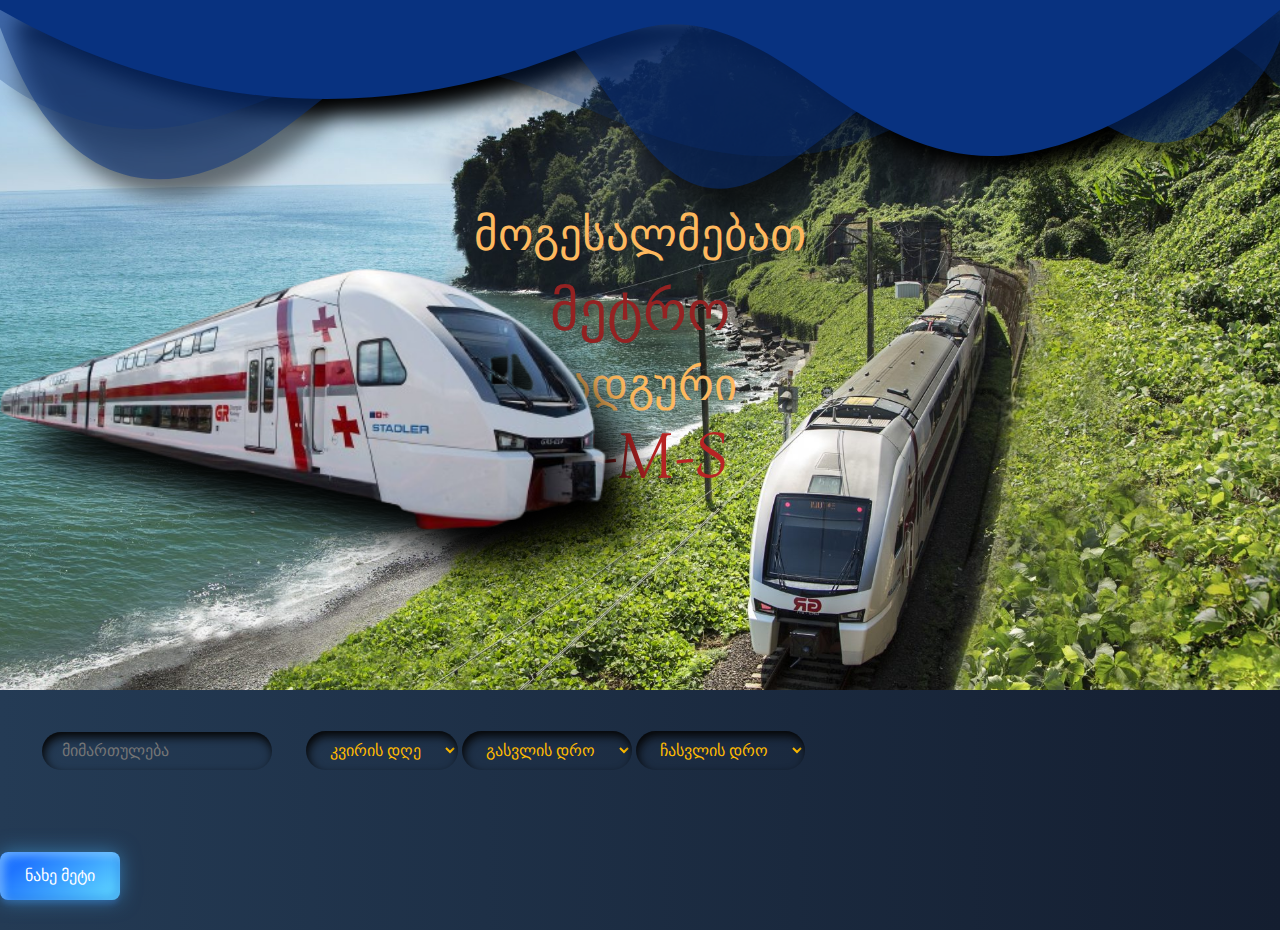
==== index.html @ 3db3ed28 "საბოლოო პროქტი მარტო დასამატებელი ::1 უნდა დავმატოთ ყიდვის ღილაკი რომელზე დაჭერის დროს ამოვა alert  " ====
<!DOCTYPE html>
<html lang="en">
<head>
    <meta charset="UTF-8">
    <meta name="viewport" content="width=device-width, initial-scale=1.0">
    <title>Train</title>
    <link rel="stylesheet" href="sctyle.css">
    <link rel="preconnect" href="https://fonts.googleapis.com">
<link rel="preconnect" href="https://fonts.gstatic.com" crossorigin>
<link href="https://fonts.googleapis.com/css2?family=Bona+Nova+SC:ital,wght@0,400;0,700;1,400&family=Oswald:wght@200..700&display=swap" rel="stylesheet">
</head>
<body>
<header>
   <div class="custom-shape-divider-top-1738735343">
    <svg data-name="Layer 1" xmlns="http://www.w3.org/2000/svg" viewBox="0 0 1200 120" preserveAspectRatio="none">
        <path d="M0,0V46.29c47.79,22.2,103.59,32.17,158,28,70.36-5.37,136.33-33.31,206.8-37.5C438.64,32.43,512.34,53.67,583,72.05c69.27,18,138.3,24.88,209.4,13.08,36.15-6,69.85-17.84,104.45-29.34C989.49,25,1113-14.29,1200,52.47V0Z" opacity=".25" class="shape-fill"></path>
        <path d="M0,0V15.81C13,36.92,27.64,56.86,47.69,72.05,99.41,111.27,165,111,224.58,91.58c31.15-10.15,60.09-26.07,89.67-39.8,40.92-19,84.73-46,130.83-49.67,36.26-2.85,70.9,9.42,98.6,31.56,31.77,25.39,62.32,62,103.63,73,40.44,10.79,81.35-6.69,119.13-24.28s75.16-39,116.92-43.05c59.73-5.85,113.28,22.88,168.9,38.84,30.2,8.66,59,6.17,87.09-7.5,22.43-10.89,48-26.93,60.65-49.24V0Z" opacity=".5" class="shape-fill"></path>
        <path d="M0,0V5.63C149.93,59,314.09,71.32,475.83,42.57c43-7.64,84.23-20.12,127.61-26.46,59-8.63,112.48,12.24,165.56,35.4C827.93,77.22,886,95.24,951.2,90c86.53-7,172.46-45.71,248.8-84.81V0Z" class="shape-fill"></path>
    </svg>
</div>
  <section class="dasawyisi">  
    <p >მოგესალმებათ <span>მეტრო</span> სადგური <h1>G-M-S</h1></p>
  </section>


  <div class="train-left">
    <img src="img/train-left.png" alt="">
  </div>  
</header>


<main>

  <section class="chos">
  <input type="text" class="inp" placeholder="მიმართულება">
    
  <select class="sel-day">
      <option value="-1">კვირის დღე</option>
  </select>

  <select class="sel-departure">
      <option value="-1">გასვლის დრო</option>
  </select>

  <select class="sel-arrival">
      <option value="-1">ჩასვლის დრო</option>
  </select>
</section>
  <div class="cont">
    
  </div>


  <button class="btn-more">ნახე მეტი</button>

  
</main>
<footer>
</footer>



    <script src="script.js"></script>
</body>
</html>
---- sctyle.css ----
/* http://meyerweb.com/eric/tools/css/reset/
v2.0 | 20110126
License: none (public domain)
*/
html, body, div, span, applet, object, iframe,
h1, h2, h3, h4, h5, h6, p, blockquote, pre,
a, abbr, acronym, address, big, cite, code,
del, dfn, em, img, ins, kbd, q, s, samp,
small, strike, strong, sub, sup, tt, var,
b, u, i, center,
dl, dt, dd, ol, ul, li,
fieldset, form, label, legend,
table, caption, tbody, tfoot, thead, tr, th, td,
article, aside, canvas, details, embed,
figure, figcaption, footer, header, hgroup, 
menu, nav, output, ruby, section, summary,
time, mark, audio, video {
  margin: 0;
  padding: 0;
  border: 0;
  font-size: 100%;
  font: inherit;
  vertical-align: baseline;
}
/* HTML5 display-role reset for older browsers */
article, aside, details, figcaption, figure, 
footer, header, hgroup, menu, nav, section {
  display: block;
}
body {
  line-height: 1;
}
ol, ul {
  list-style: none;
}
blockquote, q {
  quotes: none;
}
blockquote:before, blockquote:after,
q:before, q:after {
  content: '';
  content: none;
}
table {
  border-collapse: collapse;
  border-spacing: 0;
}



body {
    background: url(img/ბათუმი-scaled.jpg);
  background-repeat: no-repeat;
  background-size: cover;
  background-position: center;
  background-attachment: fixed;
  scroll-behavior: smooth;
}
main {
  background: #141E30; 
  background: -webkit-linear-gradient(to right, #243B55, #141E30);  
  background: linear-gradient(to right, #243B55, #141E30); 
  height: 100%;
  padding-bottom: 30px;
}
.custom-shape-divider-top-1738735343 {
  position: absolute;
  top: 0;
  left: 0;
  width: 100%;
  overflow: hidden;
  line-height: 0;
  filter: drop-shadow(15px 18px 10px black);
}

.custom-shape-divider-top-1738735343 svg {
  position: relative;
  display: block;
  width: calc(100% + 1.3px);
  height: 206px;
}
.custom-shape-divider-top-1738735343 .shape-fill {
  fill: #083280;
  box-shadow: 5px 7px 14px black;
}

.dasawyisi {  
  font-family: Arial, sans-serif;
  color: rgb(254, 185, 94);
  margin: 200px auto;
  text-align: center;
  font-size: 45px;
  line-height: 70px;
  width: 310px;
  justify-items: center;
}
.dasawyisi span {
  color: #942222;
  font-size: 55px;
  font-family: "Oswald", serif;
  font-optical-sizing: auto;
  font-weight: 500;
  font-style: normal
}
.dasawyisi h1 {
  font-family: "Bona Nova SC", serif;
  font-weight: 400;
  font-style: italic;
  font-size: 65px;
  color: #b82424;
}


.train-left {
  position: absolute;
  top: 90px;
  left: -80px;
}
.train-left img {
  width: 800px;
  height: auto;
  filter: drop-shadow(30px 40px 20px black);
}


#nameSelect {
  background: rgb(76,9,131);
  background: radial-gradient(circle, rgba(76,9,131,1) 0%, rgba(3,36,77,1) 100%);
  color: rgb(0, 0, 0);
  padding: 10px;
  border: 1px solid black;
  border-radius: 5px;
  font-size: 20px;
  text-align: center;
  margin: 6% auto; 
  display: flex;
  justify-content: center;
  justify-items: center;
  align-items: center;
  align-content: center; 
}


@import url('https://fonts.googleapis.com/css2?family=Poppins:wght@300;400;600&display=swap');

.cont {
    display: grid;
    grid-template-columns: repeat(auto-fit, minmax(420px, 1fr)); 
    gap: 20px;
    justify-content: center;
    padding: 20px;
}

.mat {
    background: linear-gradient(135deg, #6A5ACD, #483D8B); 
    color: white;
    font-family: 'Poppins', sans-serif;
    padding: 15px;
    border-radius: 12px;
    box-shadow: 4px 4px 10px rgba(0, 0, 0, 0.2);
    text-align: center;
    transition: transform 0.3s ease, box-shadow 0.3s ease;
}

.mat:hover {
    transform: translateY(-5px);
    box-shadow: 6px 6px 15px rgba(0, 0, 0, 0.3);
}

.name {
    font-size: 20px;
    font-weight: 600;
}

.from, .to, .departure, .arrive {
    font-size: 14px;
    font-weight: 400;
    margin: 5px 0;
}

.bntOne {
    display: inline-block;
    margin-top: 10px;
    padding: 8px 12px;
    background: #FF6347; 
    text-decoration: none;
    border-radius: 6px;
    font-weight: 600;
    transition: background 0.3s ease;
}

.bntOne:hover {
    background: #D65040;
}

.see-more {
  display: block;
  margin: auto;
  margin-top: 20px;
  padding: 10px 20px;
  background: #FF6347; 
  color: white;
  font-family: 'Poppins', sans-serif;
  font-size: 16px;
  font-weight: 600;
  border: none;
  border-radius: 6px;
  cursor: pointer;
  transition: background 0.3s ease;
}

.see-more:hover {
  background: #D65040;
}

.asarch {
  width: 100%;
  height: 70px;
  background: #007bff;
}

.btn-more {
  margin:  auto;
  --clr-font-main: hsla(0 0% 20% / 100);
  --btn-bg-1: hsla(194 100% 69% / 1);
  --btn-bg-2: hsla(217 100% 56% / 1);
  --btn-bg-color: hsla(360 100% 100% / 1);
  --radii: 0.5em;
  cursor: pointer;
  padding: 0.9em 1.4em;
  min-width: 120px;
  min-height: 44px;
  font-size: var(--size, 1rem);
  font-weight: 500;
  transition: 0.8s;
  background-size: 280% auto;
  background-image: linear-gradient(
    325deg,
    var(--btn-bg-2) 0%,
    var(--btn-bg-1) 55%,
    var(--btn-bg-2) 90%
  );
  border: none;
  border-radius: var(--radii);
  color: var(--btn-bg-color);
  box-shadow:
    0px 0px 20px rgba(71, 184, 255, 0.5),
    0px 5px 5px -1px rgba(58, 125, 233, 0.25),
    inset 4px 4px 8px rgba(175, 230, 255, 0.5),
    inset -4px -4px 8px rgba(19, 95, 216, 0.35);
}

.btn-more:hover {
  background-position: right top;
}

.btn-more:is(:focus, :focus-visible, :active) {
  outline: none;
  box-shadow:
    0 0 0 3px var(--btn-bg-color),
    0 0 0 6px var(--btn-bg-2);
}

@media (prefers-reduced-motion: reduce) {
  .btn-more {
    transition: linear;
  }
}

.inp {
  margin: 30px;
  background: none;
  border: none;
  outline: none;
  max-width: 190px;
  padding: 10px 20px;
  font-size: 16px;
  border-radius: 9999px;
  box-shadow: inset 2px 5px 10px rgb(5, 5, 5);
  color: #ffbb00;
}
.sel-day {
  background: none;
  border: none;
  outline: none;
  max-width: 190px;
  padding: 10px 20px;
  font-size: 16px;
  border-radius: 9999px;
  box-shadow: inset 2px 5px 10px rgb(5, 5, 5);
  color: #ffbb00;
}
.sel-arrival{
  background: none;
  border: none;
  outline: none;
  max-width: 190px;
  padding: 10px 20px;
  font-size: 16px;
  border-radius: 9999px;
  box-shadow: inset 2px 5px 10px rgb(5, 5, 5);
  color: #ffbb00;
}
.sel-departure {
  background: none;
  border: none;
  outline: none;
  max-width: 190px;
  padding: 10px 20px;
  font-size: 16px;
  border-radius: 9999px;
  box-shadow: inset 2px 5px 10px rgb(5, 5, 5);
  color: #ffbb00;
}
.chos {
  padding: 12px;
}


@media (max-width: 1218px) {
    .train-left {
      position: absolute;
      top: 180px;
      left: -50px;
    }
    .train-left img {
      width: 400px;
      height: auto;
      filter: drop-shadow(30px 40px 20px black);
    }
}
@media (max-width: 768px) {
    .cont {
        grid-template-columns: repeat(auto-fit, minmax(180px, 1fr));
    }
    .train-left {
      display: none !important;
    }
}
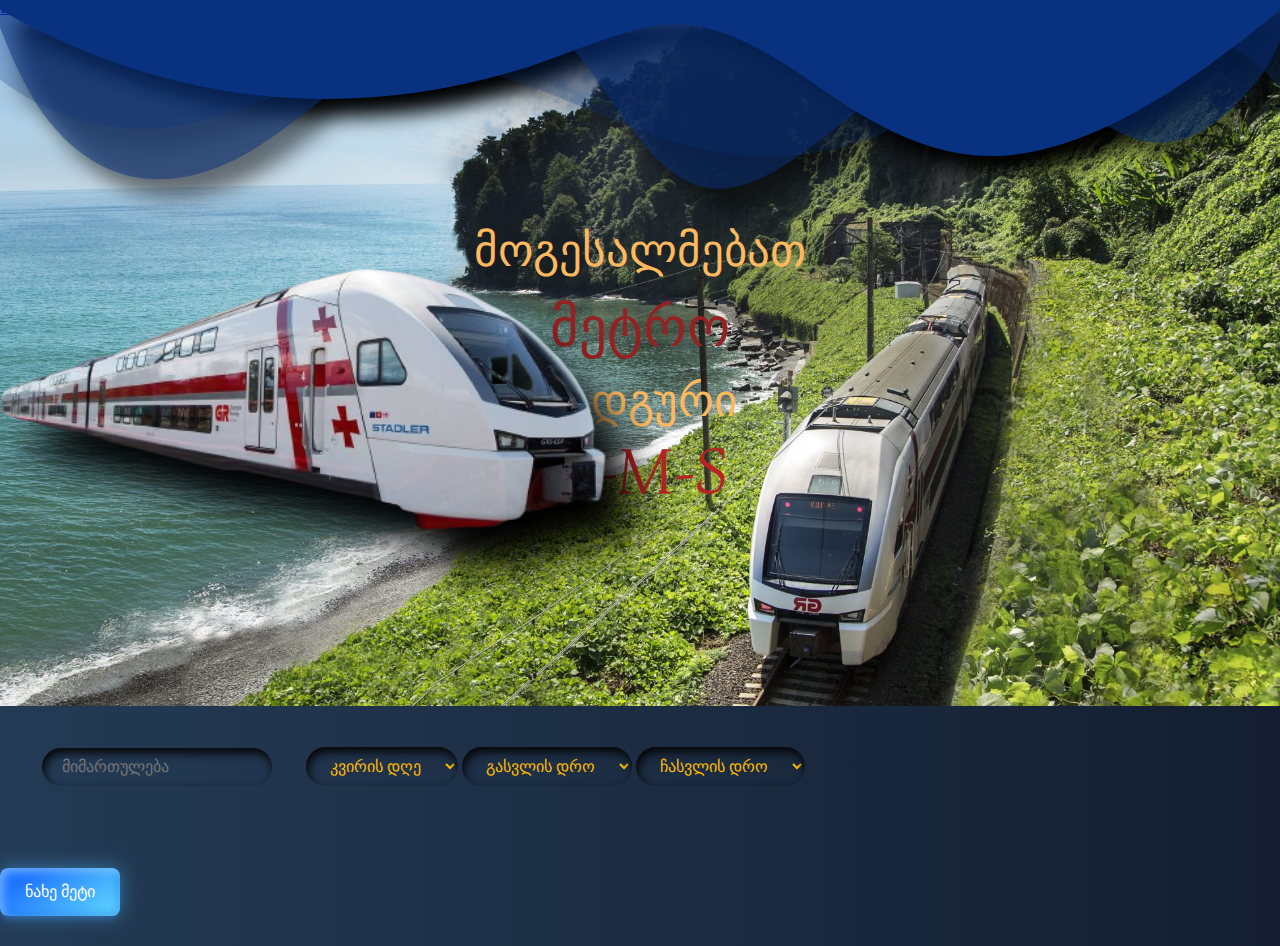
==== commit dc08641b: "პატარა ცვლილევევი login თან დაკავშირებით" ====
--- a/index.html
+++ b/index.html
@@ -3,25 +3,29 @@
 <head>
     <meta charset="UTF-8">
     <meta name="viewport" content="width=device-width, initial-scale=1.0">
-    <title>Train</title>
+    <title>G-M-S</title>
     <link rel="stylesheet" href="sctyle.css">
     <link rel="preconnect" href="https://fonts.googleapis.com">
 <link rel="preconnect" href="https://fonts.gstatic.com" crossorigin>
 <link href="https://fonts.googleapis.com/css2?family=Bona+Nova+SC:ital,wght@0,400;0,700;1,400&family=Oswald:wght@200..700&display=swap" rel="stylesheet">
+<link rel="icon" type="image/png" href="img/logo.png">
 </head>
 <body>
 <header>
+
    <div class="custom-shape-divider-top-1738735343">
     <svg data-name="Layer 1" xmlns="http://www.w3.org/2000/svg" viewBox="0 0 1200 120" preserveAspectRatio="none">
         <path d="M0,0V46.29c47.79,22.2,103.59,32.17,158,28,70.36-5.37,136.33-33.31,206.8-37.5C438.64,32.43,512.34,53.67,583,72.05c69.27,18,138.3,24.88,209.4,13.08,36.15-6,69.85-17.84,104.45-29.34C989.49,25,1113-14.29,1200,52.47V0Z" opacity=".25" class="shape-fill"></path>
         <path d="M0,0V15.81C13,36.92,27.64,56.86,47.69,72.05,99.41,111.27,165,111,224.58,91.58c31.15-10.15,60.09-26.07,89.67-39.8,40.92-19,84.73-46,130.83-49.67,36.26-2.85,70.9,9.42,98.6,31.56,31.77,25.39,62.32,62,103.63,73,40.44,10.79,81.35-6.69,119.13-24.28s75.16-39,116.92-43.05c59.73-5.85,113.28,22.88,168.9,38.84,30.2,8.66,59,6.17,87.09-7.5,22.43-10.89,48-26.93,60.65-49.24V0Z" opacity=".5" class="shape-fill"></path>
         <path d="M0,0V5.63C149.93,59,314.09,71.32,475.83,42.57c43-7.64,84.23-20.12,127.61-26.46,59-8.63,112.48,12.24,165.56,35.4C827.93,77.22,886,95.24,951.2,90c86.53-7,172.46-45.71,248.8-84.81V0Z" class="shape-fill"></path>
     </svg>
+</div>  
+<div class="login">
+  <a href="login.html" id="authLink">Login</a>
 </div>
   <section class="dasawyisi">  
     <p >მოგესალმებათ <span>მეტრო</span> სადგური <h1>G-M-S</h1></p>
   </section>
-
 
   <div class="train-left">
     <img src="img/train-left.png" alt="">
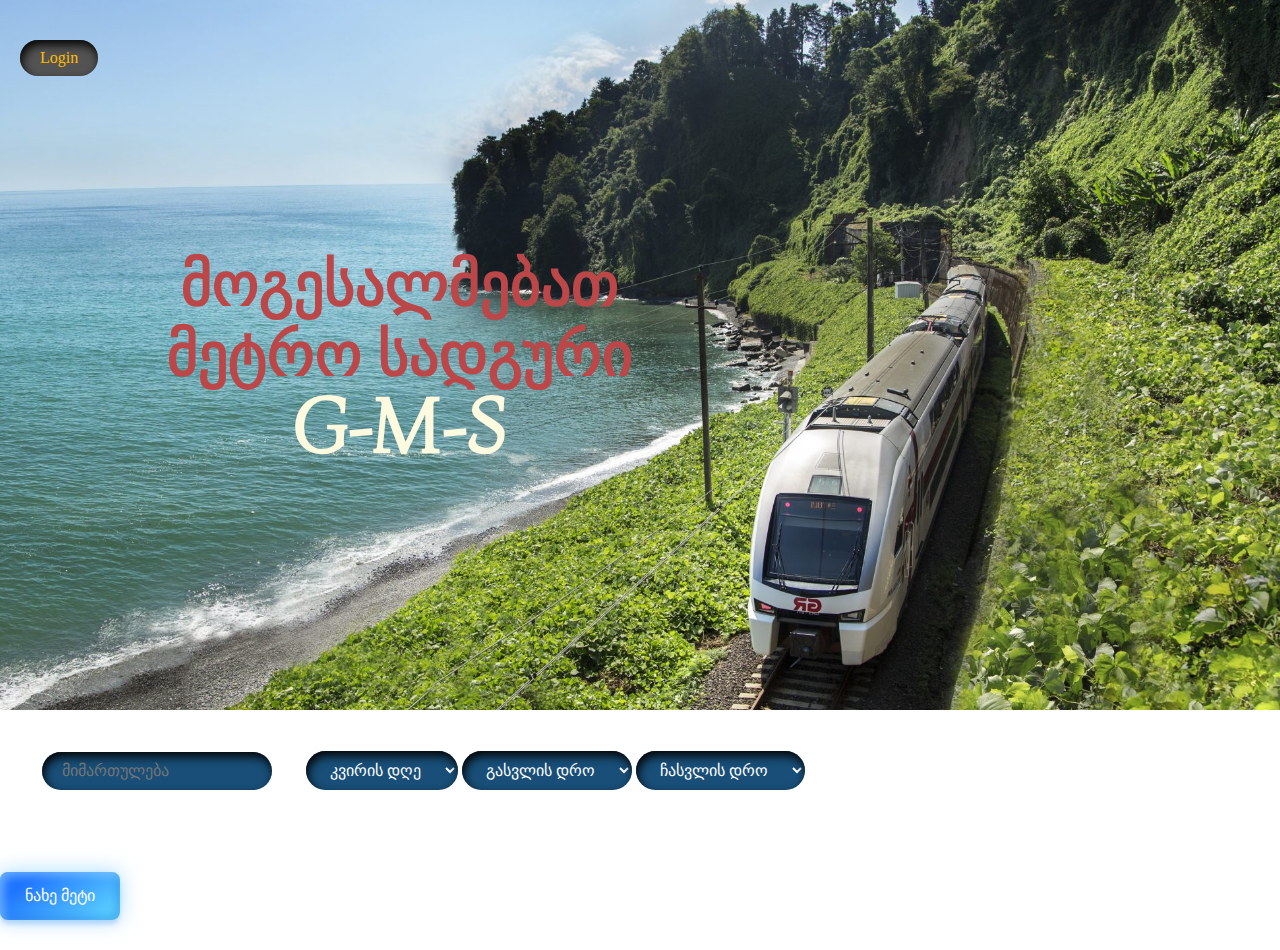
==== commit 19c02502: "ახალი სტილი ///" ====
--- a/index.html
+++ b/index.html
@@ -12,14 +12,7 @@
 </head>
 <body>
 <header>
-
-   <div class="custom-shape-divider-top-1738735343">
-    <svg data-name="Layer 1" xmlns="http://www.w3.org/2000/svg" viewBox="0 0 1200 120" preserveAspectRatio="none">
-        <path d="M0,0V46.29c47.79,22.2,103.59,32.17,158,28,70.36-5.37,136.33-33.31,206.8-37.5C438.64,32.43,512.34,53.67,583,72.05c69.27,18,138.3,24.88,209.4,13.08,36.15-6,69.85-17.84,104.45-29.34C989.49,25,1113-14.29,1200,52.47V0Z" opacity=".25" class="shape-fill"></path>
-        <path d="M0,0V15.81C13,36.92,27.64,56.86,47.69,72.05,99.41,111.27,165,111,224.58,91.58c31.15-10.15,60.09-26.07,89.67-39.8,40.92-19,84.73-46,130.83-49.67,36.26-2.85,70.9,9.42,98.6,31.56,31.77,25.39,62.32,62,103.63,73,40.44,10.79,81.35-6.69,119.13-24.28s75.16-39,116.92-43.05c59.73-5.85,113.28,22.88,168.9,38.84,30.2,8.66,59,6.17,87.09-7.5,22.43-10.89,48-26.93,60.65-49.24V0Z" opacity=".5" class="shape-fill"></path>
-        <path d="M0,0V5.63C149.93,59,314.09,71.32,475.83,42.57c43-7.64,84.23-20.12,127.61-26.46,59-8.63,112.48,12.24,165.56,35.4C827.93,77.22,886,95.24,951.2,90c86.53-7,172.46-45.71,248.8-84.81V0Z" class="shape-fill"></path>
-    </svg>
-</div>  
+  
 <div class="login">
   <a href="login.html" id="authLink">Login</a>
 </div>
@@ -27,9 +20,6 @@
     <p >მოგესალმებათ <span>მეტრო</span> სადგური <h1>G-M-S</h1></p>
   </section>
 
-  <div class="train-left">
-    <img src="img/train-left.png" alt="">
-  </div>  
 </header>
 
 
--- a/sctyle.css
+++ b/sctyle.css
@@ -57,71 +57,30 @@
   scroll-behavior: smooth;
 }
 main {
-  background: #141E30; 
-  background: -webkit-linear-gradient(to right, #243B55, #141E30);  
-  background: linear-gradient(to right, #243B55, #141E30); 
+  background: white; 
   height: 100%;
   padding-bottom: 30px;
 }
-.custom-shape-divider-top-1738735343 {
-  position: absolute;
-  top: 0;
-  left: 0;
-  width: 100%;
-  overflow: hidden;
-  line-height: 0;
-  filter: drop-shadow(15px 18px 10px black);
-}
-
-.custom-shape-divider-top-1738735343 svg {
-  position: relative;
-  display: block;
-  width: calc(100% + 1.3px);
-  height: 206px;
-}
-.custom-shape-divider-top-1738735343 .shape-fill {
-  fill: #083280;
-  box-shadow: 5px 7px 14px black;
-}
 
 .dasawyisi {  
   font-family: Arial, sans-serif;
-  color: rgb(254, 185, 94);
-  margin: 200px auto;
+  color: #bc4749;
+  margin: 250px 100px;
   text-align: center;
-  font-size: 45px;
+  font-size: 60px;
   line-height: 70px;
-  width: 310px;
-  justify-items: center;
-}
-.dasawyisi span {
-  color: #942222;
-  font-size: 55px;
-  font-family: "Oswald", serif;
-  font-optical-sizing: auto;
-  font-weight: 500;
-  font-style: normal
+  font-weight: 900;
+  width: 600px;
+  justify-items: center; 
 }
 .dasawyisi h1 {
   font-family: "Bona Nova SC", serif;
   font-weight: 400;
   font-style: italic;
-  font-size: 65px;
-  color: #b82424;
-}
-
-
-.train-left {
-  position: absolute;
-  top: 90px;
-  left: -80px;
-}
-.train-left img {
-  width: 800px;
-  height: auto;
-  filter: drop-shadow(30px 40px 20px black);
-}
-
+  font-size: 80px;
+  color: #FEFAE0;
+  font-weight: 900;
+}
 
 #nameSelect {
   background: rgb(76,9,131);
@@ -152,7 +111,7 @@
 }
 
 .mat {
-    background: linear-gradient(135deg, #6A5ACD, #483D8B); 
+    background: #1a759f; 
     color: white;
     font-family: 'Poppins', sans-serif;
     padding: 15px;
@@ -182,9 +141,10 @@
     display: inline-block;
     margin-top: 10px;
     padding: 8px 12px;
-    background: #FF6347; 
+    background: #bc4749; 
     text-decoration: none;
     border-radius: 6px;
+    color: white;
     font-weight: 600;
     transition: background 0.3s ease;
 }
@@ -192,27 +152,6 @@
 .bntOne:hover {
     background: #D65040;
 }
-
-.see-more {
-  display: block;
-  margin: auto;
-  margin-top: 20px;
-  padding: 10px 20px;
-  background: #FF6347; 
-  color: white;
-  font-family: 'Poppins', sans-serif;
-  font-size: 16px;
-  font-weight: 600;
-  border: none;
-  border-radius: 6px;
-  cursor: pointer;
-  transition: background 0.3s ease;
-}
-
-.see-more:hover {
-  background: #D65040;
-}
-
 .asarch {
   width: 100%;
   height: 70px;
@@ -269,67 +208,83 @@
 
 .inp {
   margin: 30px;
-  background: none;
-  border: none;
-  outline: none;
-  max-width: 190px;
-  padding: 10px 20px;
-  font-size: 16px;
-  border-radius: 9999px;
-  box-shadow: inset 2px 5px 10px rgb(5, 5, 5);
-  color: #ffbb00;
+  background: #184e77;
+  border: none;
+  outline: none;
+  max-width: 190px;
+  padding: 10px 20px;
+  font-size: 16px;
+  border-radius: 9999px;
+  box-shadow: inset 2px 5px 10px rgb(5, 5, 5);
+  color: #ffffff;
 }
 .sel-day {
-  background: none;
-  border: none;
-  outline: none;
-  max-width: 190px;
-  padding: 10px 20px;
-  font-size: 16px;
-  border-radius: 9999px;
-  box-shadow: inset 2px 5px 10px rgb(5, 5, 5);
-  color: #ffbb00;
+  background: #184e77;
+  border: none;
+  outline: none;
+  max-width: 190px;
+  padding: 10px 20px;
+  font-size: 16px;
+  border-radius: 9999px;
+  box-shadow: inset 2px 5px 10px rgb(5, 5, 5);
+  color: rgb(255, 255, 255);
 }
 .sel-arrival{
-  background: none;
-  border: none;
-  outline: none;
-  max-width: 190px;
-  padding: 10px 20px;
-  font-size: 16px;
-  border-radius: 9999px;
-  box-shadow: inset 2px 5px 10px rgb(5, 5, 5);
-  color: #ffbb00;
+  background: #184e77;
+  border: none;
+  outline: none;
+  max-width: 190px;
+  padding: 10px 20px;
+  font-size: 16px;
+  border-radius: 9999px;
+  box-shadow: inset 2px 5px 10px rgb(5, 5, 5);
+  color: #ffffff;
 }
 .sel-departure {
-  background: none;
-  border: none;
-  outline: none;
-  max-width: 190px;
-  padding: 10px 20px;
-  font-size: 16px;
-  border-radius: 9999px;
-  box-shadow: inset 2px 5px 10px rgb(5, 5, 5);
-  color: #ffbb00;
+  background: #184e77;
+  border: none;
+  outline: none;
+  max-width: 190px;
+  padding: 10px 20px;
+  font-size: 16px;
+  border-radius: 9999px;
+  box-shadow: inset 2px 5px 10px rgb(5, 5, 5);
+  color: #ffffff;
 }
 .chos {
   padding: 12px;
 }
-
-
-@media (max-width: 1218px) {
+.login {
+  position: absolute;
+  margin: -210px 20px;
+  background: rgb(84, 83, 83);
+  border: none;
+  outline: none;
+  max-width: 70px;
+  padding: 10px 20px;
+  font-size: 16px;
+  border-radius: 9999px;
+  box-shadow: inset 2px 5px 10px rgb(5, 5, 5);
+  color: #ffbb00;
+}
+a {
+  text-decoration: none;
+  color: #ffbb00;
+  transition: color 0.3s ease;
+}
+@media (max-width: 1418px) {
     .train-left {
       position: absolute;
       top: 180px;
       left: -50px;
     }
     .train-left img {
-      width: 400px;
+      width: 500px;
       height: auto;
       filter: drop-shadow(30px 40px 20px black);
     }
 }
-@media (max-width: 768px) {
+@media (max-width: 948px) {
     .cont {
         grid-template-columns: repeat(auto-fit, minmax(180px, 1fr));
     }
